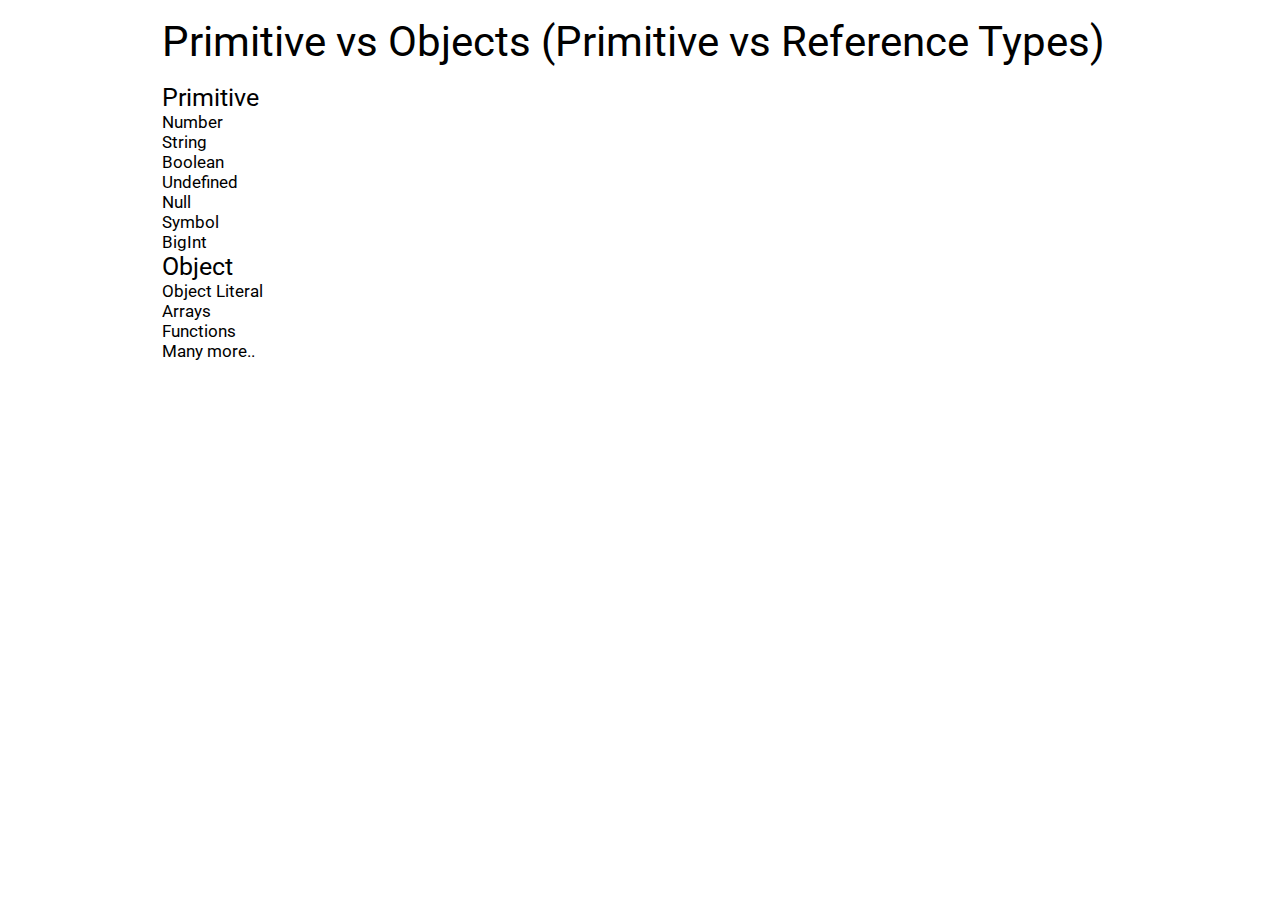
==== 99. Primitives vs. Objects (Primitive vs. Reference Types)/index.html @ 09e78dd6 "2022-03-22" ====
<!DOCTYPE html>
<html lang="en">
  <head>
    <meta charset="UTF-8" />
    <meta http-equiv="X-UA-Compatible" content="IE=edge" />
    <meta name="viewport" content="width=device-width, initial-scale=1.0" />

    <link rel="stylesheet" href="./styles.css" />

    <link rel="preconnect" href="https://fonts.googleapis.com" />
    <link rel="preconnect" href="https://fonts.gstatic.com" crossorigin />
    <link
      href="https://fonts.googleapis.com/css2?family=Roboto&display=swap"
      rel="stylesheet"
    />

    <title>Primitive vs Objects (Primitive vs Reference Types)</title>
  </head>
  <body>
    <header>
      <div class="container">
        <p class="title">Primitive vs Objects (Primitive vs Reference Types)</p>
      </div>
    </header>
    <body>
      <section>
        <div class="container">
          <p class="h2">Primitive</p>

          <ul>
            <li>Number</li>
            <li>String</li>
            <li>Boolean</li>
            <li>Undefined</li>
            <li>Null</li>
            <li>Symbol</li>
            <li>BigInt</li>
          </ul>
        </div>
        <div class="container">
          <p class="h2">Object</p>

          <ul>
            <li>Object Literal</li>
            <li>Arrays</li>
            <li>Functions</li>
            <li>Many more..</li>
          </ul>
        </div>
      </section>
    </body>
    <script src="./script.js"></script>
  </body>
</html>
---- 99. Primitives vs. Objects (Primitive vs. Reference Types)/styles.css ----
* {
  padding: 0;
  margin: 0;
  box-sizing: border-box;
}

html {
  font-size: 52.6%;
  font-family: "Roboto", sans-serif;
}

.container {
  max-width: 120rem;
  padding: 0 3.2rem;
  margin: 0 auto;
}

.title {
  font-size: 5rem;
  padding: 2rem 0;
}

.h2 {
  font-size: 3rem;
}

li {
  list-style: none;
  font-size: 2rem;
}
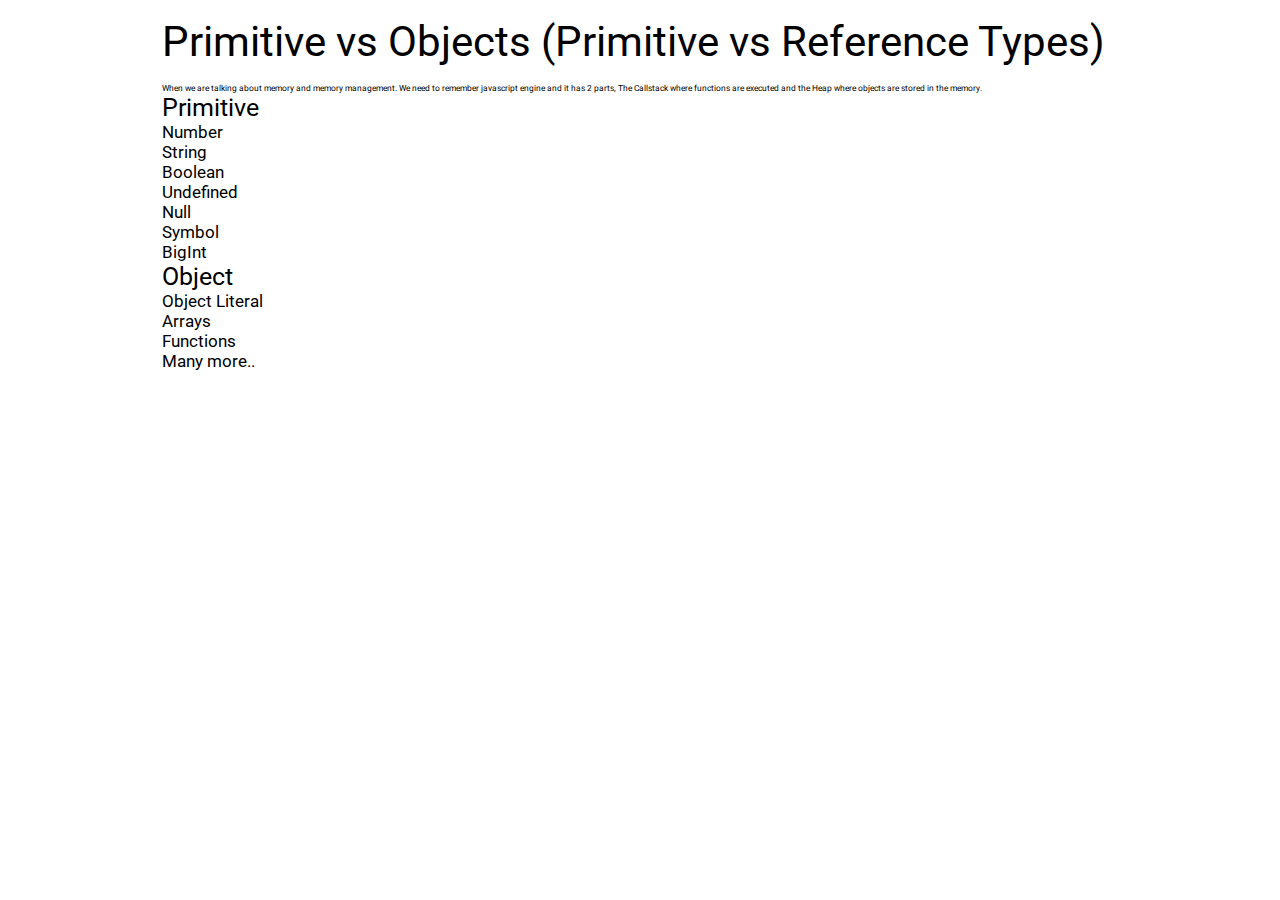
==== commit af77a562: "2022-03-23" ====
--- a/99. Primitives vs. Objects (Primitive vs. Reference Types)/index.html
+++ b/99. Primitives vs. Objects (Primitive vs. Reference Types)/index.html
@@ -20,6 +20,12 @@
     <header>
       <div class="container">
         <p class="title">Primitive vs Objects (Primitive vs Reference Types)</p>
+        <p>
+          When we are talking about memory and memory management. We need to
+          remember javascript engine and it has 2 parts, The Callstack where
+          functions are executed and the Heap where objects are stored in the
+          memory.
+        </p>
       </div>
     </header>
     <body>
